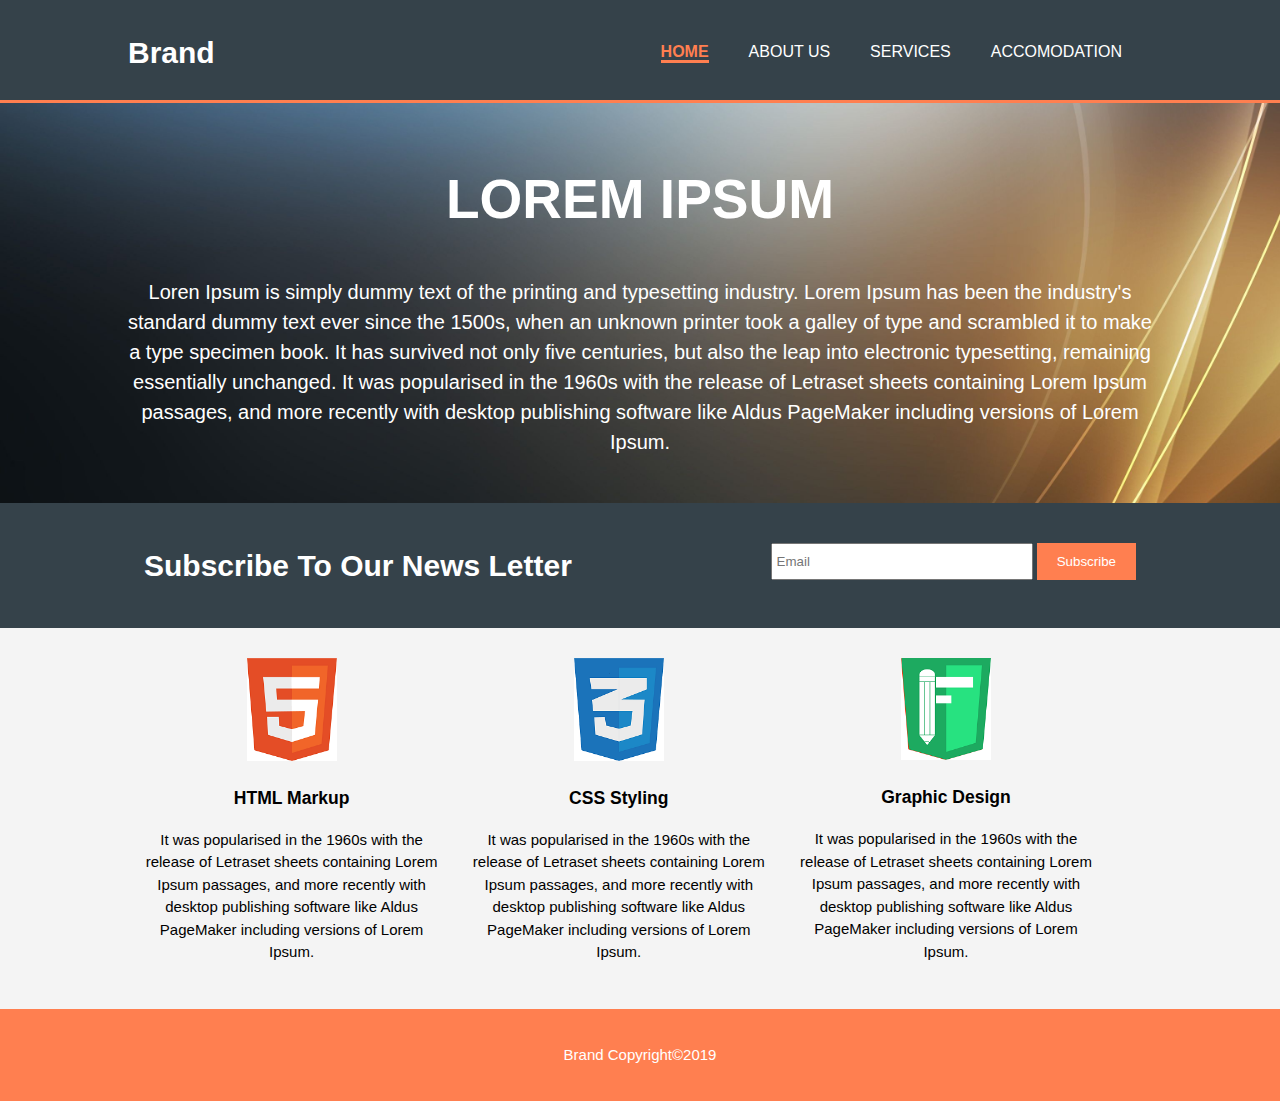
==== HTML5 and CSS3/index.html @ c4d90ef4 "Udemy Projects and HTML5&CSS3" ====
<!DOCTYPE html>
<html>
<head>
    <meta charset="utf-8">
    <link rel="stylesheet" type="text/css" href="css/style.css">
    <title></title>
</head>

<body>
    <header>
        <div class="container">
            <div id="branding">
                <h1>Brand</h1>
            </div>
            <nav>
                <ul>
                    <li class="active"><a href="index.html">Home</a></li>
                    <li><a href="aboutus.html">About us</a></li>
                    <li><a href="services.html">Services</a></li>
                    <li><a href="#">Accomodation</a></li>
                </ul>
            </nav>
        </div>
    </header>
    <section id="showcase">
        <div class="container">
            <h1>LOREM IPSUM</h1>
            <p>Loren Ipsum is simply dummy text of the printing and typesetting industry. Lorem Ipsum has been the industry's standard dummy text ever since the 1500s, when an unknown printer took a galley of type and scrambled it to make a type specimen book. It has survived not only five centuries, but also the leap into electronic typesetting, remaining essentially unchanged. It was popularised in the 1960s with the release of Letraset sheets containing Lorem Ipsum passages, and more recently with desktop publishing software like Aldus PageMaker including versions of Lorem Ipsum.</p>
        </div>
    </section>
    <section id="newsletter">
        <div class="container">
            <h1>Subscribe To Our News Letter</h1>
            <form>
                <input type="email" placeholder="Email">
                <button type="submit" class="button">Subscribe</button>
            </form>
        </div>
    </section>
    <section id="boxes">
        <div class="container">
            <div class="box">
                <img src="image/hmtl_logo.png">
                <h3>HTML Markup</h3>
                <p>It was popularised in the 1960s with the release of Letraset sheets containing Lorem Ipsum passages, and more recently with desktop publishing software like Aldus PageMaker including versions of Lorem Ipsum.</p>
            </div>
            <div class="box">
                <img src="image/css_logo.png">
                <h3>CSS Styling</h3>
                <p>It was popularised in the 1960s with the release of Letraset sheets containing Lorem Ipsum passages, and more recently with desktop publishing software like Aldus PageMaker including versions of Lorem Ipsum.</p>
            </div>
            <div class="box">
                <img src="image/brush_logo.png">
                <h3>Graphic Design</h3>
                <p>It was popularised in the 1960s with the release of Letraset sheets containing Lorem Ipsum passages, and more recently with desktop publishing software like Aldus PageMaker including versions of Lorem Ipsum.</p>
            </div>
        </div>
    </section>
    <footer>
        <p>Brand Copyright&copy;2019</p>
    </footer>
</body></html>
---- HTML5 and CSS3/css/style.css ----
body {
    font: 15px/1.5 Arial, Helvetica, Sans-serif;
    margin: 0;
    padding: 0;
    background: #f4f4f4;
}

.container {
    width: 80%;
    margin: auto;
    overflow: hidden;
}

ul {
    margin: 0;
    padding: 0;
}

.active a {
    color: coral;
    font-weight: bold;
    border-bottom: coral 3px solid;
}

.button {
    height: 37px;
    background: coral;
    color: #fff;
    padding: 0 20px;
    border: 0;
}

.dark {
    background: #35424a;
    color: #fff;
    padding: 15px;
}

header {
    min-height: 70px;
    color: #fff;
    padding-top: 30px;
    background: #35424a;
    border-bottom: coral 3px solid;
}

header a {
    text-decoration: none;
    text-transform: uppercase;
    color: #fff;
    font-size: 16px;
}

header li {
    float: left;
    display: inline;
    padding: 0 20px;
}

header #branding {
    float: left;
}
header #branding h1 {
    margin: 0;
}

header nav {
    float: right;
    margin: 10px;
}

header a:hover {
    color: coral;
    font-weight: bold;
}

#showcase {
    min-height: 400px;
    text-align: center;
    color: #fff;
    background: url('../image/showcase.jpg') no-repeat center fixed;
    background-size: cover;
}

#showcase h1 {
    margin-top: 55px;
    font-size: 55px;
}

#showcase p {
    font-size: 20px;
}

#newsletter {
    padding: 20px;
    background: #35424a;
    color: #fff;
}

#newsletter h1 {
    float: left;
}

#newsletter form {
    float: right;
    margin-top: 20px;
}

#newsletter input[type="email"] {
    width: 250px;
    height: 25px;
    padding: 4px;
}

#boxes {
    margin-top: 20px;
}

#boxes .box {
    float: left;
    text-align: center;
    width: 30%;
    padding: 10px;
}

#boxes .box img {
    width: 90px;
}

#main {
    margin-top: 20px;
}

article#main-col {
    width: 65%;
    float: left;
}

aside#sidebar {
    width: 30%;
    float: right;
}

#services li {
    background: #e6e6e6;
    padding: 10px;
    margin-bottom: 5px;
    border: #cccccc 1px solid;
}

.qoute input, .qoute textarea {
    width: 90%;
    padding: 4px;
}

footer {
    background: coral;
    text-align: center;
    color: #fff;
    padding: 20px;
    margin-top: 20px;
}

@media(max-width: 768px) {
    header #branding,
    header nav,
    header nav li,
    #newsletter h1,
    #newsletter form,
    #boxes .box, 
    article#main-col,
    aside#sidebar{
        float: none;
        text-align: center;
        width: 100%;
    }
    
    #newsletter input[type="email"] {
        width: 100%;
        margin-bottom: 5px;
    }
    
    #newsletter button {
        width: 100%;
    }
    
    header a {
        font-size: 15px;
    }
    
    .qoute button {
        width: 92%;
        margin-top: 5px;
    }
}
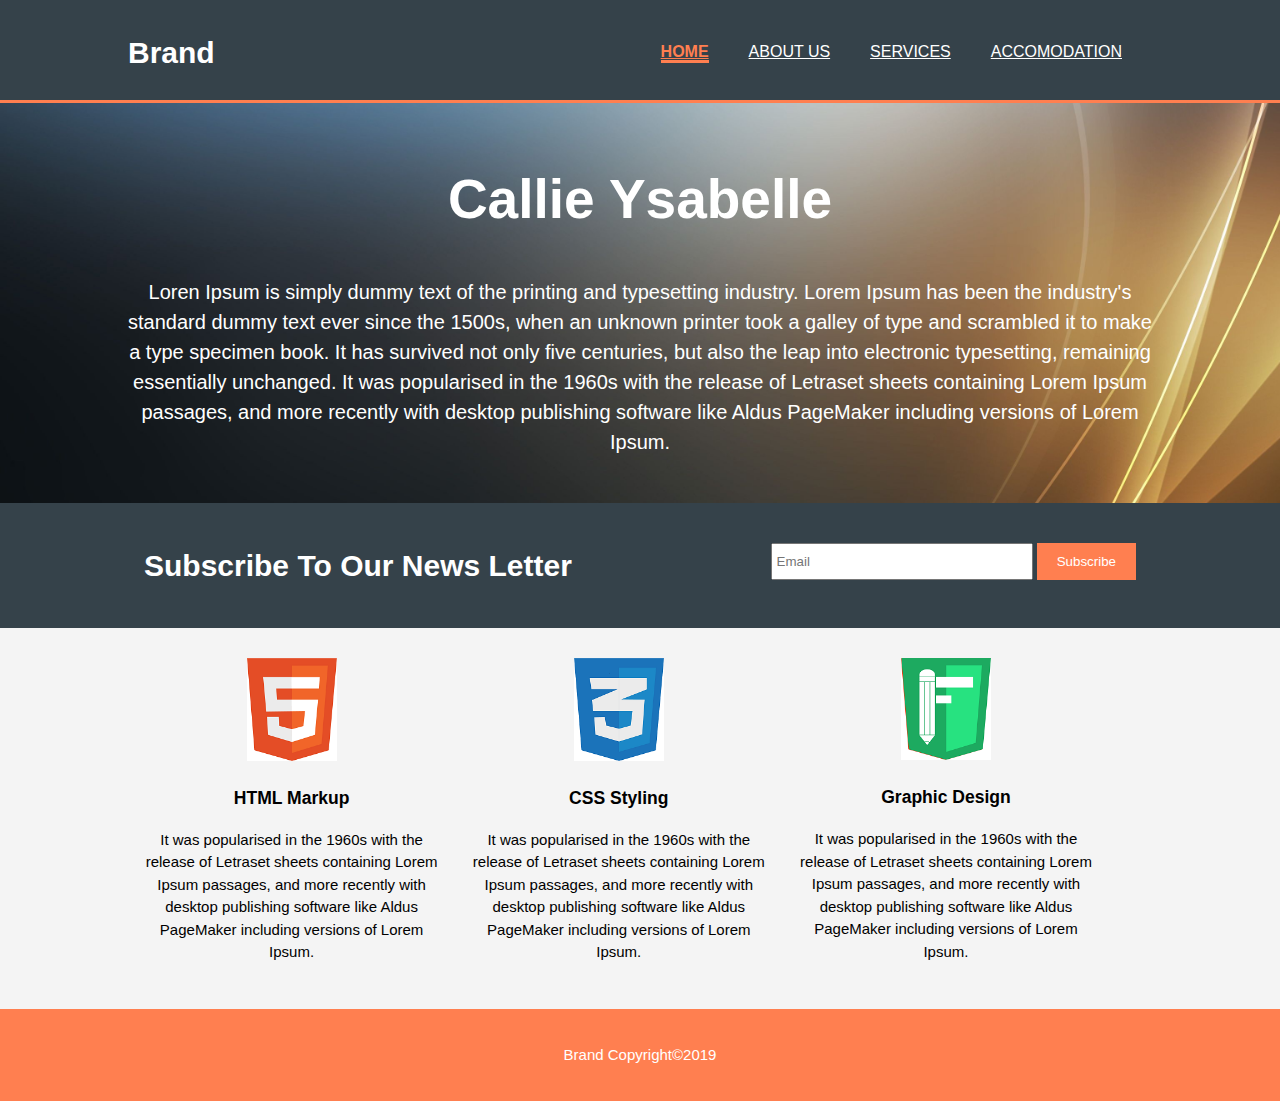
==== commit 6add6f9a: "changed header text and change text-decoration" ====
--- a/HTML5 and CSS3/index.html
+++ b/HTML5 and CSS3/index.html
@@ -24,7 +24,7 @@
     </header>
     <section id="showcase">
         <div class="container">
-            <h1>LOREM IPSUM</h1>
+            <h1>Callie Ysabelle</h1>
             <p>Loren Ipsum is simply dummy text of the printing and typesetting industry. Lorem Ipsum has been the industry's standard dummy text ever since the 1500s, when an unknown printer took a galley of type and scrambled it to make a type specimen book. It has survived not only five centuries, but also the leap into electronic typesetting, remaining essentially unchanged. It was popularised in the 1960s with the release of Letraset sheets containing Lorem Ipsum passages, and more recently with desktop publishing software like Aldus PageMaker including versions of Lorem Ipsum.</p>
         </div>
     </section>
--- a/HTML5 and CSS3/css/style.css
+++ b/HTML5 and CSS3/css/style.css
@@ -45,7 +45,7 @@
 }
 
 header a {
-    text-decoration: none;
+    text-decoration: underline;
     text-transform: uppercase;
     color: #fff;
     font-size: 16px;
